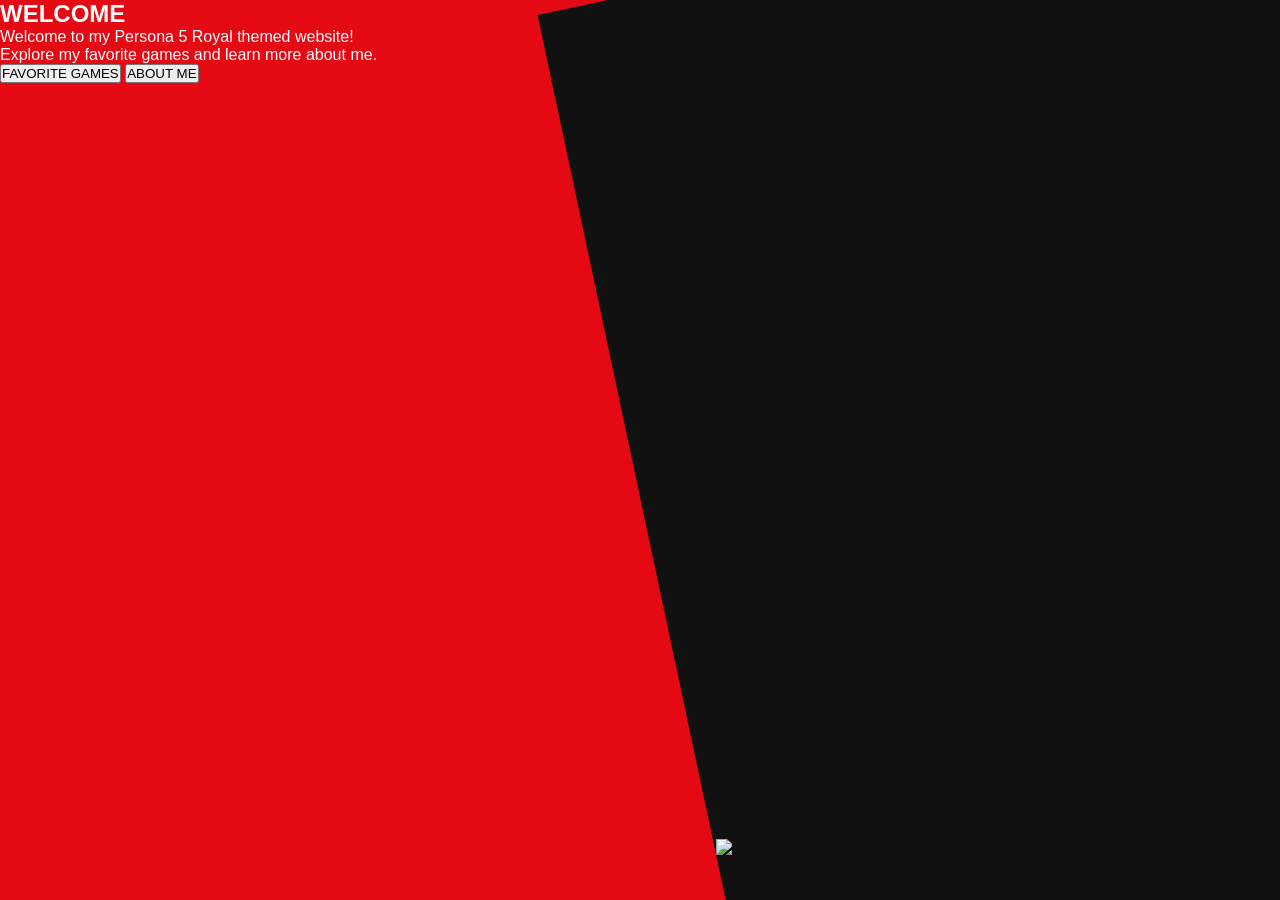
==== HTML.html @ f131a046 "Add files via upload" ====
<!DOCTYPE html>
<html lang="en">

<head>
    <meta charset="UTF-8">
    <meta name="viewport" content="width=device-width, initial-scale=1.0">

    <title>My Persona 5 Royal Website</title>

    <link rel="stylesheet" href="style.css">
</head>

<body>
   

    <!-- Background -->
    <div class="background"></div>

    <!-- Music -->
    <audio id="music" loop>
        <source src="assets/music.mp3" type="audio/mpeg">
    </audio>

    <!-- Button Sound -->
    <audio id="sfx">
        <source src="assets/sfx.mp3" type="audio/mpeg">
    </audio>


    <!-- HOME PAGE -->
    <section id="home" class="page active">

        <img src="assets/menu1.png" class="menu-image">

        <div class="content">

            <h1>WELCOME</h1>

            <p>
                Welcome to my Persona 5 Royal themed website!
            </p>

            <p>
                Explore my favorite games and learn more about me.
            </p>

            <div class="buttons">

                <button onclick="showPage('games')">
                    FAVORITE GAMES
                </button>

                <button onclick="showPage('about')">
                    ABOUT ME
                </button>

            </div>

        </div>

    </section>


    <!-- FAVORITE GAMES PAGE -->
    <section id="games" class="page">

        <img src="assets/menu2.png" class="menu-image">

        <div class="content">

            <h1>FAVORITE GAMES</h1>

            <div class="game-list">

                <div class="game">
                    <h2>GAME 1</h2>
                    <p>Write a short description here.</p>
                </div>

                <div class="game">
                    <h2>GAME 2</h2>
                    <p>Write a short description here.</p>
                </div>

                <div class="game">
                    <h2>GAME 3</h2>
                    <p>Write a short description here.</p>
                </div>

            </div>

            <button onclick="showPage('home')">
                BACK
            </button>

        </div>

    </section>


    <!-- ABOUT ME PAGE -->
    <section id="about" class="page">

        <img src="assets/menu3.png" class="menu-image">

        <div class="content">

            <h1>ABOUT ME</h1>

            <img src="assets/aboutme.png"
                 class="about-image"
                 alt="About Me">

            <p>
                Hello! My name is YOUR NAME.
            </p>

            <p>
                I am a first-year college student.
            </p>

            <p>
                I enjoy gaming, watching anime, and
                spending time with my friends.
            </p>

            <p>
                This website was created as a simple
                introduction about myself and my interests.
            </p>

            <a href="assets/cv.pdf" download>
                <button>
                    DOWNLOAD CV
                </button>
            </a>

            <button onclick="showPage('home')">
                BACK
            </button>

        </div>

    </section>



    <script src="java.js"> </script>

</body>

</html>
---- style.css ----
* {
    box-sizing: border-box;
    margin: 0;
    padding: 0;
}

body {
    cursor: url(normal.png), auto;
    font-family: Arial, sans-serif;
    background: #111;
    color: white;
    overflow: hidden;
}


/* =========================
   BACKGROUND
   ========================= */

.background {
    position: fixed;
    width: 100%;
    height: 100%;
    background: #e50914;
    z-index: -1;
}


/* Black diagonal shape */

.background::after {
    content: "";
    position: absolute;
    width: 70%;
    height: 120%;
    background: #111;
    transform: rotate(-12deg);
    right: -20%;
    top: -10%;
}


/* =========================
   PAGES
   ========================= */

.page {
    display: none;
    position: relative;
    width: 100%;
    height: 100vh;
    overflow: hidden;
}

.page.active {
    display: block;
}


/* =========================
   MENU IMAGE
   ========================= */

.menu-image {
    position: absolute;
    width: 45%;
    max-width: 500px;
    right: 5%;
    bottom: 5%;

    max-height: 80vh;
    object-fit: contain;

    z-index:

    button, a{cursor: url(normal.png), pointer;

    }
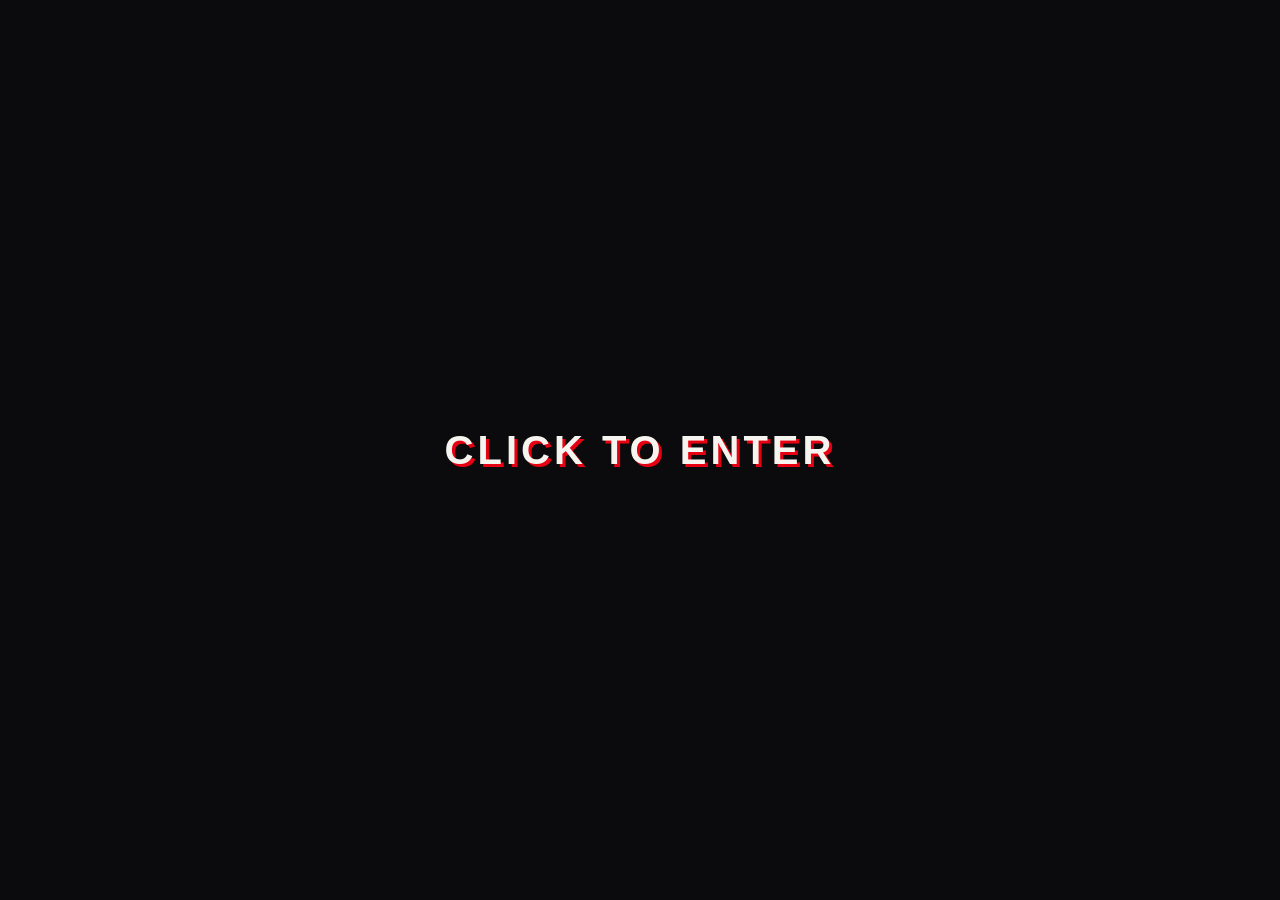
==== commit c8d9ad69: "Add files via upload" ====
--- a/HTML.html
+++ b/HTML.html
@@ -1,152 +1,122 @@
 <!DOCTYPE html>
 <html lang="en">
+<head>
+  <meta charset="UTF-8">
+  <meta name="viewport" content="width=device-width, initial-scale=1.0">
+  <title>My Portfolio</title>
+  <link rel="stylesheet" href="style.css">
+</head>
+<body data-screen="home">
 
-<head>
-    <meta charset="UTF-8">
-    <meta name="viewport" content="width=device-width, initial-scale=1.0">
+<!-- INTRO SCREEN -->
+<div id="intro">
+  <h1>CLICK TO ENTER</h1>
+</div>
 
-    <title>My Persona 5 Royal Website</title>
+<!-- MENU TRANSITION IMAGES -->
+<img class="menu-art" id="art-home"     src="home.jpg"    alt="">
+<img class="menu-art" id="art-projects" src="about.jpg"   alt="">
+<img class="menu-art" id="art-skills"   src="skills.jpg"  alt="">
+<img class="menu-art" id="art-about"    src="about.jpg"   alt="">
 
-    <link rel="stylesheet" href="style.css">
-</head>
+<!-- BACKGROUND -->
+<div id="bg"></div>
+<div id="slash"></div>
 
-<body>
-   
+<!-- SCREEN WIPE -->
+<div id="wipe">
+  <div class="pane p1"></div>
+  <div class="pane p2"></div>
+  <div class="pane p3"></div>
+</div>
 
-    <!-- Background -->
-    <div class="background"></div>
+<!-- MAIN APP -->
+<div id="app">
 
-    <!-- Music -->
-    <audio id="music" loop>
-        <source src="assets/music.mp3" type="audio/mpeg">
-    </audio>
+  <!-- TOP BAR -->
+  <div id="topbar">
+    <div class="tag">Webpage //Kwer Dustin</div>
+    <div class="tag white">IT Student</div>
+  </div>
 
-    <!-- Button Sound -->
-    <audio id="sfx">
-        <source src="assets/sfx.mp3" type="audio/mpeg">
-    </audio>
+  <!-- HOME SCREEN -->
+  <div class="screen active" id="home">
+    <p class="eyebrow">WELCOME TO MY SITE</p>
+    <h1 class="big-name">Everyone</h1>
+    <p class="tagline">1st year IT student. Doing some basic repository things and prototype</p>
 
+    <div class="menu">
+      <button class="menu-btn selected" data-go="projects">PROJECTS</button>
+      <button class="menu-btn" data-go="skills">SKILLS</button>
+      <button class="menu-btn" data-go="about">ABOUT</button>
+      <button class="menu-btn" data-go="contact">CONTACT</button>
+    </div>
+  </div>
 
-    <!-- HOME PAGE -->
-    <section id="home" class="page active">
+  <!-- PROJECTS SCREEN -->
+  <div class="screen" id="projects">
+    <h2 class="page-title">PROJECTS</h2>
+    <button class="back" data-back>← Back</button>
 
-        <img src="assets/menu1.png" class="menu-image">
+    <h3 class="section-title">MY WORK</h3>
+    <div class="cards" id="featured-cards"></div>
 
-        <div class="content">
+    <h3 class="section-title" id="repo-title">FAVOURITE GAMES</h3>
+    <p id="repo-status"></p>
+    <div class="cards" id="github-cards"></div>
+  </div>
 
-            <h1>WELCOME</h1>
+  <!-- SKILLS SCREEN -->
+  <div class="screen" id="skills">
+    <h2 class="page-title">SKILLS</h2>
+    <button class="back" data-back>← Back</button>
+    <div id="skills-list"></div>
+  </div>
 
-            <p>
-                Welcome to my Persona 5 Royal themed website!
-            </p>
+  <!-- ABOUT SCREEN -->
+  <div class="screen" id="about">
+    <h2 class="page-title">ABOUT</h2>
+    <button class="back" data-back>← Back</button>
 
-            <p>
-                Explore my favorite games and learn more about me.
-            </p>
+    <div class="paper">
+      <p>Hi! I'm a 1st year <strong>IT student</strong>. I'm learning to code and I love trying practice tutorials. When I'm not studying xD, I play games and work on my former classmate dev project.</p>
+    </div>
 
-            <div class="buttons">
+    <img src="me.jpg" alt="My Photo" class="about-photo">
+  </div>
 
-                <button onclick="showPage('games')">
-                    FAVORITE GAMES
-                </button>
+  <!-- CONTACT SCREEN -->
+  <div class="screen" id="contact">
+    <h2 class="page-title">CONTACT</h2>
+    <button class="back" data-back>← Back</button>
 
-                <button onclick="showPage('about')">
-                    ABOUT ME
-                </button>
+    <div class="paper">
+      <p>Send me a message or find me here:</p>
+    </div>
 
-            </div>
+    <div class="links">
+      <a href="mailto:kwerdustin.malate@cvsu.edu.ph">📧 CVSU Email</a>
+      <a href="https://github.com/kwerdustinmalate-oss" target="_blank">💻 GitHub</a>
+      <a href="https://www.facebook.com/kwerdustin.malate.3" target="_blank">🔗 Facebook</a>
+      <a href="https://www.instagram.com/kiyotaka__sento?stkn=ZDNrY2l2c2l1YWs0" target="_blank">📷 Instagram</a>
+    </div>
+  </div>
 
-        </div>
+  <!-- BOTTOM BAR -->
+  <div id="bottom">
+    <span>↑↓ Move</span>
+    <span>Enter Select</span>
+    <span>Esc Back</span>
+    <span id="clock"></span>
+  </div>
 
-    </section>
+</div>
 
+<!-- BACKGROUND MUSIC -->
+<audio id="music" loop>
+  <source src="background.mp3" type="audio/mpeg">
+</audio>
 
-    <!-- FAVORITE GAMES PAGE -->
-    <section id="games" class="page">
-
-        <img src="assets/menu2.png" class="menu-image">
-
-        <div class="content">
-
-            <h1>FAVORITE GAMES</h1>
-
-            <div class="game-list">
-
-                <div class="game">
-                    <h2>GAME 1</h2>
-                    <p>Write a short description here.</p>
-                </div>
-
-                <div class="game">
-                    <h2>GAME 2</h2>
-                    <p>Write a short description here.</p>
-                </div>
-
-                <div class="game">
-                    <h2>GAME 3</h2>
-                    <p>Write a short description here.</p>
-                </div>
-
-            </div>
-
-            <button onclick="showPage('home')">
-                BACK
-            </button>
-
-        </div>
-
-    </section>
-
-
-    <!-- ABOUT ME PAGE -->
-    <section id="about" class="page">
-
-        <img src="assets/menu3.png" class="menu-image">
-
-        <div class="content">
-
-            <h1>ABOUT ME</h1>
-
-            <img src="assets/aboutme.png"
-                 class="about-image"
-                 alt="About Me">
-
-            <p>
-                Hello! My name is YOUR NAME.
-            </p>
-
-            <p>
-                I am a first-year college student.
-            </p>
-
-            <p>
-                I enjoy gaming, watching anime, and
-                spending time with my friends.
-            </p>
-
-            <p>
-                This website was created as a simple
-                introduction about myself and my interests.
-            </p>
-
-            <a href="assets/cv.pdf" download>
-                <button>
-                    DOWNLOAD CV
-                </button>
-            </a>
-
-            <button onclick="showPage('home')">
-                BACK
-            </button>
-
-        </div>
-
-    </section>
-
-
-
-    <script src="java.js"> </script>
-
+<script src="Java.js" defer></script>
 </body>
-
 </html>
--- a/style.css
+++ b/style.css
@@ -1,79 +1,461 @@
-
-* {
-    box-sizing: border-box;
-    margin: 0;
-    padding: 0;
-}
+/* ============ RESET ============ */
+* { margin: 0; padding: 0; box-sizing: border-box; }
 
 body {
-    cursor: url(normal.png), auto;
-    font-family: Arial, sans-serif;
-    background: #111;
-    color: white;
-    overflow: hidden;
-}
-
-
-/* =========================
-   BACKGROUND
-   ========================= */
-
-.background {
-    position: fixed;
-    width: 100%;
-    height: 100%;
-    background: #e50914;
-    z-index: -1;
-}
-
-
-/* Black diagonal shape */
-
-.background::after {
-    content: "";
-    position: absolute;
-    width: 70%;
-    height: 120%;
-    background: #111;
-    transform: rotate(-12deg);
-    right: -20%;
-    top: -10%;
-}
-
-
-/* =========================
-   PAGES
-   ========================= */
-
-.page {
-    display: none;
-    position: relative;
-    width: 100%;
-    height: 100vh;
-    overflow: hidden;
-}
-
-.page.active {
-    display: block;
-}
-
-
-/* =========================
-   MENU IMAGE
-   ========================= */
-
-.menu-image {
-    position: absolute;
-    width: 45%;
-    max-width: 500px;
-    right: 5%;
-    bottom: 5%;
-
-    max-height: 80vh;
-    object-fit: contain;
-
-    z-index:
-
-    button, a{cursor: url(normal.png), pointer;
-
-    }+  font-family: 'Arial Black', Arial, sans-serif;
+  background: #0b0b0d;
+  color: #f6f4ef;
+  overflow: hidden;
+  height: 100vh;
+  cursor: url("normal.png"), auto;
+}
+
+button, a { cursor: url("link.png"), auto; }
+
+/* ============ BACKGROUND ============ */
+#bg {
+  position: fixed;
+  inset: 0;
+  background: repeating-linear-gradient(
+    115deg,
+    #e60012 0 46px,
+    #a3000c 46px 52px,
+    #e60012 52px 120px,
+    #c4000f 120px 126px
+  );
+  animation: slide 20s linear infinite;
+  z-index: 0;
+}
+
+@keyframes slide {
+  from { background-position: 0 0; }
+  to   { background-position: 520px 0; }
+}
+
+/* ============ MENU TRANSITION IMAGES ============ */
+.menu-art {
+  position: fixed;
+  inset: 0;
+  width: 100%;
+  height: 100%;
+  object-fit: cover;
+  z-index: 1;
+  opacity: 0;
+  pointer-events: none;
+  transition: opacity 0.6s;
+}
+
+body[data-screen="home"]     #art-home,
+body[data-screen="projects"] #art-projects,
+body[data-screen="skills"]   #art-skills,
+body[data-screen="about"]    #art-about,
+body[data-screen="contact"]  #art-about {
+  opacity: 0.65;
+}
+
+/* ============ BLACK SLASH SHAPE ============ */
+#slash {
+  position: fixed;
+  inset: 0;
+  background: #0b0b0d;
+  clip-path: polygon(55% 0, 100% 0, 100% 100%, 40% 100%, 52% 55%, 45% 52%, 60% 20%, 51% 18%);
+  z-index: 0;
+  transition: clip-path 0.8s;
+}
+
+body.subpage #slash {
+  clip-path: polygon(0 0, 100% 0, 100% 100%, 0 100%, 0 55%, 0 52%, 0 20%, 0 18%);
+}
+
+/* ============ INTRO SCREEN ============ */
+#intro {
+  position: fixed;
+  inset: 0;
+  background: #0b0b0d;
+  display: flex;
+  align-items: center;
+  justify-content: center;
+  z-index: 100;
+  cursor: pointer;
+  transition: opacity 0.6s;
+}
+
+#intro h1 {
+  font-size: 40px;
+  letter-spacing: 4px;
+  color: #f6f4ef;
+  text-shadow: 3px 3px 0 #e60012;
+}
+
+#intro.hidden { opacity: 0; pointer-events: none; }
+
+/* ============ SCREEN WIPE ============ */
+#wipe { position: fixed; inset: 0; z-index: 50; pointer-events: none; }
+#wipe .pane { position: absolute; inset: 0; transform: translateX(-100%); }
+#wipe .p1 { background: #e60012; }
+#wipe .p2 { background: #0b0b0d; }
+#wipe .p3 { background: #f6f4ef; }
+#wipe.go .pane { animation: wipe 0.35s ease forwards; }
+#wipe.go .p1 { animation-delay: 0.05s; }
+#wipe.go .p2 { animation-delay: 0.02s; }
+
+@keyframes wipe {
+  0%   { transform: translateX(-100%); }
+  45%  { transform: translateX(0); }
+  55%  { transform: translateX(0); }
+  100% { transform: translateX(100%); }
+}
+
+/* ============ APP ============ */
+#app {
+  position: relative;
+  z-index: 2;
+  height: 100vh;
+  display: flex;
+  flex-direction: column;
+}
+
+#topbar {
+  display: flex;
+  justify-content: space-between;
+  padding: 18px 26px;
+}
+
+.tag {
+  background: #0b0b0d;
+  color: #f6f4ef;
+  padding: 6px 14px;
+  font-size: 14px;
+  text-transform: uppercase;
+  transform: rotate(-2deg);
+  letter-spacing: 1px;
+}
+
+.tag.white {
+  background: #f6f4ef;
+  color: #0b0b0d;
+  transform: rotate(2deg);
+}
+
+/* ============ SCREENS ============ */
+.screen {
+  position: absolute;
+  inset: 0;
+  padding: 20px 5vw 80px;
+  display: none;
+  overflow-y: auto;
+}
+
+.screen.active { display: block; }
+
+#home.active {
+  display: flex;
+  flex-direction: column;
+  justify-content: center;
+}
+
+/* ============ HOME ============ */
+.eyebrow {
+  font-size: 16px;
+  letter-spacing: 6px;
+  text-transform: uppercase;
+  margin-bottom: 12px;
+  font-weight: bold;
+}
+
+.big-name {
+  font-size: clamp(44px, 10vw, 130px);
+  line-height: 0.9;
+  letter-spacing: -3px;
+  margin-bottom: 20px;
+  text-shadow: 4px 4px 0 #0b0b0d;
+}
+
+.tagline {
+  max-width: 500px;
+  background: #0b0b0d;
+  padding: 12px 18px;
+  font-size: 18px;
+  transform: rotate(-1deg);
+  margin-bottom: 30px;
+  font-family: Arial, sans-serif;
+  font-weight: normal;
+}
+
+.menu {
+  display: flex;
+  flex-direction: column;
+  align-items: flex-start;
+  gap: 4px;
+}
+
+.menu-btn {
+  background: none;
+  border: none;
+  color: #f6f4ef;
+  font-family: inherit;
+  font-size: clamp(28px, 5vw, 60px);
+  font-weight: 900;
+  letter-spacing: -2px;
+  text-align: left;
+  padding: 2px 10px;
+  position: relative;
+  transition: transform 0.15s;
+}
+
+.menu-btn::before {
+  content: "";
+  position: absolute;
+  left: 0;
+  top: 15%;
+  height: 70%;
+  width: 0;
+  background: #0b0b0d;
+  transform: skewX(-16deg);
+  z-index: -1;
+  transition: width 0.2s;
+}
+
+.menu-btn.selected::before { width: 100%; }
+.menu-btn.selected { transform: translateX(14px); color: #e60012; }
+.menu-btn:hover { color: #e60012; }
+
+/* ============ SUBPAGE ============ */
+.page-title {
+  font-size: clamp(40px, 7vw, 90px);
+  letter-spacing: -2px;
+  margin-bottom: 20px;
+  display: inline-block;
+  border-bottom: 8px solid #e60012;
+  padding-bottom: 6px;
+}
+
+.back {
+  background: #f6f4ef;
+  color: #0b0b0d;
+  border: none;
+  font-family: inherit;
+  font-size: 13px;
+  font-weight: bold;
+  letter-spacing: 2px;
+  padding: 6px 14px;
+  margin-left: 20px;
+  transform: rotate(-2deg);
+}
+
+.back:hover { background: #e60012; color: #f6f4ef; }
+
+.section-title {
+  font-size: 22px;
+  text-transform: uppercase;
+  letter-spacing: 2px;
+  margin: 30px 0 16px;
+  border-left: 8px solid #f6f4ef;
+  padding-left: 12px;
+}
+
+/* ============ CARDS ============ */
+.cards {
+  display: grid;
+  grid-template-columns: repeat(auto-fill, minmax(300px, 1fr));
+  gap: 24px;
+  padding-bottom: 40px;
+}
+
+.card {
+  background: #f6f4ef;
+  color: #111;
+  padding: 20px;
+  text-decoration: none;
+  display: block;
+  transform: rotate(-1deg);
+  box-shadow: 8px 8px 0 rgba(0,0,0,0.4);
+  transition: transform 0.2s;
+  position: relative;
+  font-family: Arial, sans-serif;
+}
+
+.card:hover {
+  transform: rotate(0) scale(1.03);
+  box-shadow: 10px 10px 0 #0b0b0d;
+}
+
+.card h3 {
+  font-family: 'Arial Black', sans-serif;
+  font-size: 20px;
+  text-transform: uppercase;
+  margin-bottom: 10px;
+  color: #0b0b0d;
+}
+
+.card p {
+  font-size: 15px;
+  line-height: 1.4;
+  color: #333;
+  margin-bottom: 12px;
+}
+
+.card .lang {
+  position: absolute;
+  top: -12px;
+  right: 14px;
+  background: #0b0b0d;
+  color: #f6f4ef;
+  font-size: 12px;
+  font-weight: bold;
+  padding: 4px 10px;
+  text-transform: uppercase;
+  transform: rotate(2deg);
+}
+
+.card .go {
+  display: inline-block;
+  background: #e60012;
+  color: #fff;
+  padding: 6px 14px;
+  font-size: 13px;
+  font-weight: bold;
+  text-transform: uppercase;
+  transform: skewX(-10deg);
+}
+
+/* ============ SKILLS ============ */
+.skill-group { margin-bottom: 30px; max-width: 800px; }
+
+.skill-group h3 {
+  background: #f6f4ef;
+  color: #0b0b0d;
+  display: inline-block;
+  padding: 6px 14px;
+  font-size: 18px;
+  text-transform: uppercase;
+  transform: rotate(-1.5deg);
+  margin-bottom: 16px;
+  font-family: 'Arial Black', sans-serif;
+}
+
+.skill-row {
+  display: flex;
+  align-items: center;
+  gap: 14px;
+  margin-bottom: 12px;
+}
+
+.skill-row .name {
+  width: 200px;
+  font-size: 15px;
+  text-transform: uppercase;
+  font-family: Arial, sans-serif;
+  font-weight: bold;
+}
+
+.skill-bar {
+  flex: 1;
+  height: 18px;
+  background: rgba(0,0,0,0.5);
+  position: relative;
+  max-width: 400px;
+  transform: skewX(-18deg);
+}
+
+.skill-bar .fill {
+  position: absolute;
+  inset: 0;
+  width: 0;
+  background: #f6f4ef;
+  transition: width 1s;
+}
+
+.skill-row .lv {
+  font-size: 14px;
+  font-weight: bold;
+  width: 50px;
+  text-align: right;
+}
+
+/* ============ PAPER ============ */
+.paper {
+  background: #f6f4ef;
+  color: #111;
+  max-width: 700px;
+  padding: 30px;
+  font-size: 18px;
+  line-height: 1.6;
+  transform: rotate(-0.5deg);
+  box-shadow: 10px 10px 0 rgba(0,0,0,0.5);
+  margin-bottom: 30px;
+  font-family: Arial, sans-serif;
+}
+
+.paper strong { color: #e60012; }
+
+/* ============ LINKS ============ */
+.links { display: flex; flex-wrap: wrap; gap: 16px; }
+
+.links a {
+  background: #0b0b0d;
+  color: #f6f4ef;
+  text-decoration: none;
+  font-size: 18px;
+  font-weight: bold;
+  padding: 14px 24px;
+  text-transform: uppercase;
+  transform: skewX(-8deg);
+  box-shadow: 6px 6px 0 rgba(0,0,0,0.4);
+  transition: background 0.15s, transform 0.15s;
+}
+
+.links a:hover {
+  background: #e60012;
+  transform: skewX(-8deg) scale(1.05);
+}
+
+/* ============ BOTTOM BAR ============ */
+#bottom {
+  position: absolute;
+  bottom: 0;
+  left: 0;
+  right: 0;
+  padding: 14px 26px;
+  display: flex;
+  gap: 22px;
+  font-size: 13px;
+  letter-spacing: 2px;
+  text-transform: uppercase;
+  z-index: 4;
+  font-family: Arial, sans-serif;
+  background: linear-gradient(to top, rgba(11,11,13,0.9), transparent);
+}
+
+
+/* ============ ABOUT SCREEN ============ */
+#about {
+  position: relative !important;
+  overflow: hidden !important;
+}
+
+#about .paper {
+  margin-top: 180px !important;
+  max-width: 420px !important;
+  margin-left: 0 !important;
+  margin-right: auto !important;
+}
+
+.about-photo {
+  position: absolute !important;
+  top: 100px !important;
+  right: 40px !important;
+  left: auto !important;
+  width: 380px !important;
+  transform: rotate(3deg) !important;
+  box-shadow: 12px 12px 0 #0b0b0d !important;
+  border: 6px solid #f6f4ef !important;
+  z-index: 10 !important;
+  pointer-events: none !important;
+  display: none;
+}
+
+#about.active .about-photo {
+  display: block !important;
+}
+#bottom #clock { margin-left: auto; opacity: 0.8; }
